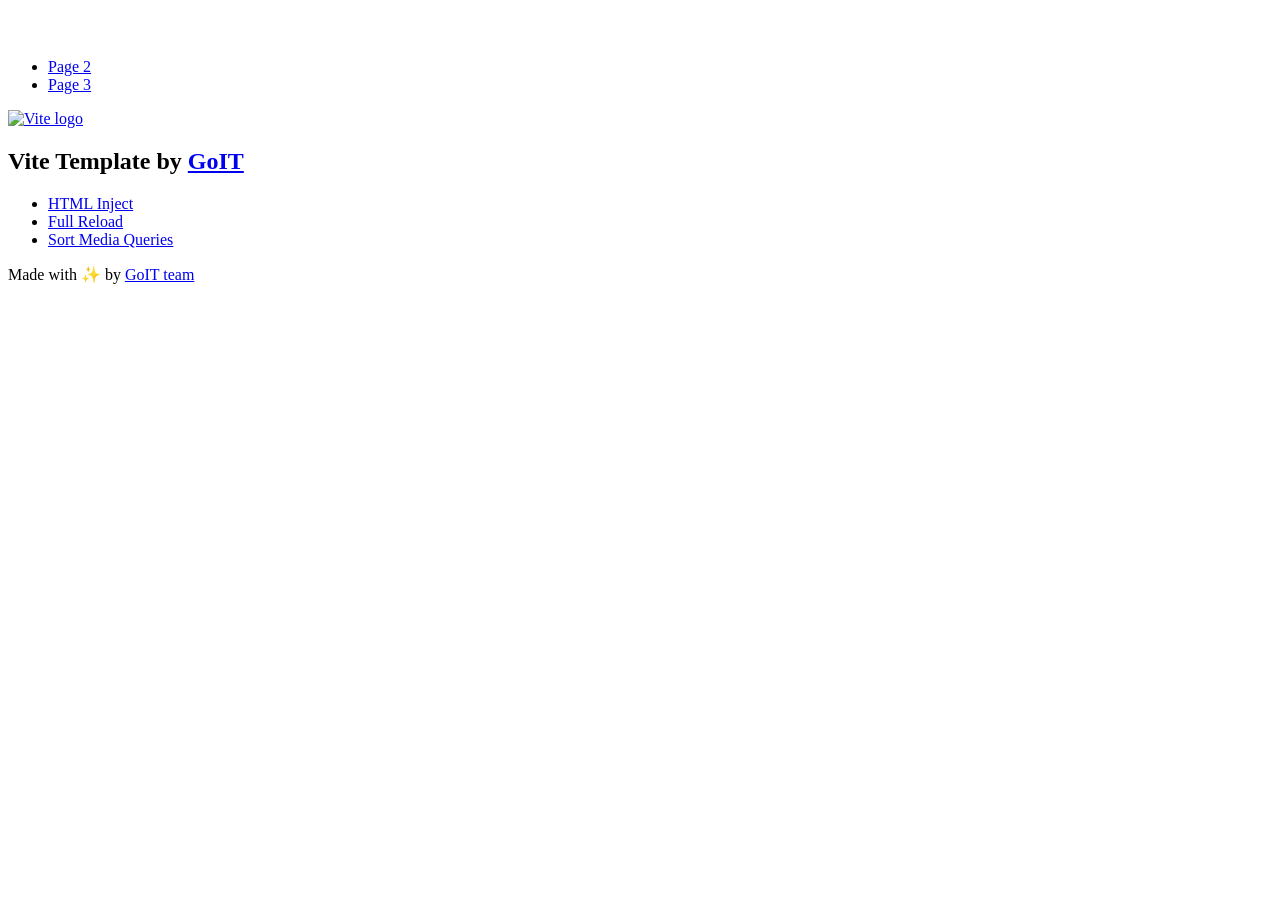
==== index.html @ 4f441866 "Deploying to gh-pages from @ oleh-vdovenko/coffee-joy@0b1cb9d79c078d5733acf00535edc364b65d2bb1 🚀" ====
<!DOCTYPE html>
<html lang="en">
  <head>
    <meta charset="UTF-8" />
    <link rel="icon" type="image/svg+xml" href="/coffee-joy/favicon.svg" />
    <meta name="viewport" content="width=device-width, initial-scale=1.0" />
    <title>Vanilla App Template</title>
    <script type="module" crossorigin src="/coffee-joy/index.js"></script>
    <link rel="stylesheet" crossorigin href="/coffee-joy/assets/styles-DvPDDfy5.css">
  </head>
  <body>
    <header class="header">
  <div class="container">
    <nav class="nav">
      <a class="nav-logo" href="./index.html" aria-label="Site logo">
        <svg class="nav-logo-icon" width="100" height="30">
          <use href="/coffee-joy/assets/sprite-E8vg0sBb.svg#logo"></use>
        </svg>
      </a>
      <ul class="nav-list">
        <li class="nav-item">
          <a class="nav-link {=$highlight-act}" href="./page-2.html">Page 2</a>
        </li>
        <li class="nav-item">
          <a class="nav-link {=$highlight-curr}" href="./page-3.html">Page 3</a>
        </li>
      </ul>
    </nav>
  </div>
</header>


    <main>
      <!-- Loads the specified .html file -->
      <section class="vite-promo">
  <div class="container">
    <div class="vite-promo-thumb">
      <a
        class="vite-promo-link"
        href="https://vitejs.dev/"
        target="_blank"
        rel="noopener noreferrer"
        aria-label="Link to Vite official website"
        title="Vite.js  build tool"
      >
        <!-- Path to images as from index.html file -->
        <img
          class="pic"
          src="/coffee-joy/assets/vite-logo-9o_aqrTe.png"
          alt="Vite logo"
          width="640"
          height="640"
        />
      </a>
    </div>
    <h1 class="main-title">
      <span class="main-title-gradient">Vite</span>
      Template by
      <a
        class="main-title-link"
        href="https://github.com/goitacademy/vanilla-app-template"
        target="_blank"
        rel="noopener noreferrer"
      >
        GoIT
      </a>
    </h1>
  </div>
</section>

      <article class="badges">
  <div class="container">
    <ul class="badges-list">
      <li class="badges-item">
        <a
          class="badges-link"
          href="https://www.npmjs.com/package/vite-plugin-html-inject"
          target="_blank"
          rel="noopener noreferrer"
        >
          HTML Inject
        </a>
      </li>
      <li class="badges-item">
        <a
          class="badges-link"
          href="https://www.npmjs.com/package/vite-plugin-full-reload"
          target="_blank"
          rel="noopener noreferrer"
        >
          Full Reload
        </a>
      </li>
      <li class="badges-item">
        <a
          class="badges-link"
          href="https://www.npmjs.com/package/postcss-sort-media-queries"
          target="_blank"
          rel="noopener noreferrer"
        >
          Sort Media Queries
        </a>
      </li>
    </ul>
  </div>
</article>

    </main>

    <footer class="footer">
  <div class="container">
    <p class="footer-desc">
      Made with ✨ by
      <a
        class="footer-link"
        href="https://goit.global/ua/"
        target="_blank"
        rel="noopener noreferrer"
      >
        GoIT team
      </a>
    </p>
  </div>
</footer>


  </body>
</html>
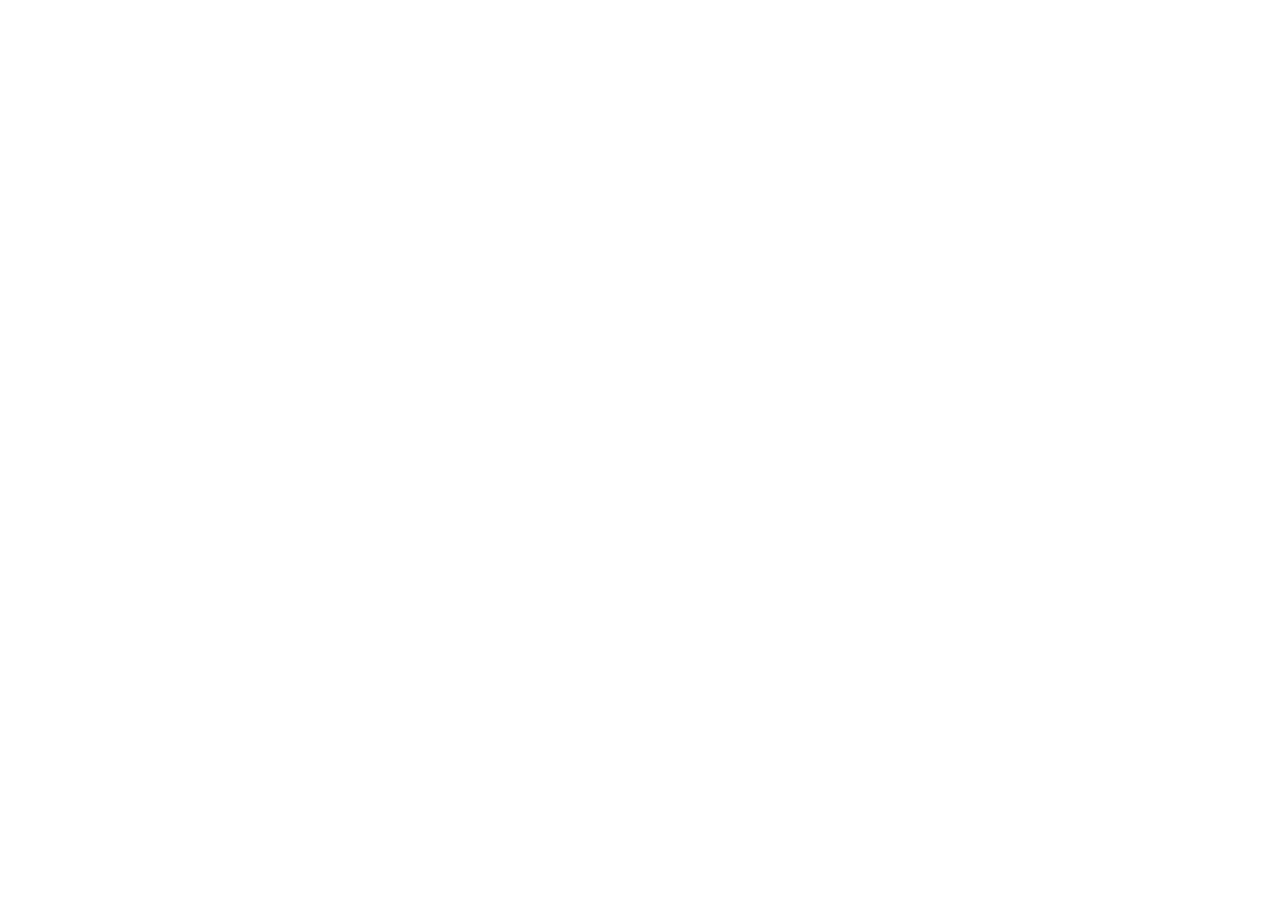
==== commit 3e15cbda: "Deploying to gh-pages from @ oleh-vdovenko/coffee-joy@06588418497cb59d9cab43c387aeb4deed32e27a 🚀" ====
--- a/index.html
+++ b/index.html
@@ -4,125 +4,32 @@
     <meta charset="UTF-8" />
     <link rel="icon" type="image/svg+xml" href="/coffee-joy/favicon.svg" />
     <meta name="viewport" content="width=device-width, initial-scale=1.0" />
-    <title>Vanilla App Template</title>
+    <title>Coffee Joy</title>
+    <link
+      rel="stylesheet"
+      href="https://cdnjs.cloudflare.com/ajax/libs/modern-normalize/3.0.1/modern-normalize.min.css"
+      integrity="sha512-q6WgHqiHlKyOqslT/lgBgodhd03Wp4BEqKeW6nNtlOY4quzyG3VoQKFrieaCeSnuVseNKRGpGeDU3qPmabCANg=="
+      crossorigin="anonymous"
+      referrerpolicy="no-referrer"
+    />
     <script type="module" crossorigin src="/coffee-joy/index.js"></script>
-    <link rel="stylesheet" crossorigin href="/coffee-joy/assets/styles-DvPDDfy5.css">
+    <link rel="stylesheet" crossorigin href="/coffee-joy/assets/index-BsBlBsFS.css">
   </head>
   <body>
-    <header class="header">
-  <div class="container">
-    <nav class="nav">
-      <a class="nav-logo" href="./index.html" aria-label="Site logo">
-        <svg class="nav-logo-icon" width="100" height="30">
-          <use href="/coffee-joy/assets/sprite-E8vg0sBb.svg#logo"></use>
-        </svg>
-      </a>
-      <ul class="nav-list">
-        <li class="nav-item">
-          <a class="nav-link {=$highlight-act}" href="./page-2.html">Page 2</a>
-        </li>
-        <li class="nav-item">
-          <a class="nav-link {=$highlight-curr}" href="./page-3.html">Page 3</a>
-        </li>
-      </ul>
-    </nav>
-  </div>
-</header>
-
+    
 
     <main>
       <!-- Loads the specified .html file -->
-      <section class="vite-promo">
-  <div class="container">
-    <div class="vite-promo-thumb">
-      <a
-        class="vite-promo-link"
-        href="https://vitejs.dev/"
-        target="_blank"
-        rel="noopener noreferrer"
-        aria-label="Link to Vite official website"
-        title="Vite.js  build tool"
-      >
-        <!-- Path to images as from index.html file -->
-        <img
-          class="pic"
-          src="/coffee-joy/assets/vite-logo-9o_aqrTe.png"
-          alt="Vite logo"
-          width="640"
-          height="640"
-        />
-      </a>
-    </div>
-    <h1 class="main-title">
-      <span class="main-title-gradient">Vite</span>
-      Template by
-      <a
-        class="main-title-link"
-        href="https://github.com/goitacademy/vanilla-app-template"
-        target="_blank"
-        rel="noopener noreferrer"
-      >
-        GoIT
-      </a>
-    </h1>
-  </div>
-</section>
-
-      <article class="badges">
-  <div class="container">
-    <ul class="badges-list">
-      <li class="badges-item">
-        <a
-          class="badges-link"
-          href="https://www.npmjs.com/package/vite-plugin-html-inject"
-          target="_blank"
-          rel="noopener noreferrer"
-        >
-          HTML Inject
-        </a>
-      </li>
-      <li class="badges-item">
-        <a
-          class="badges-link"
-          href="https://www.npmjs.com/package/vite-plugin-full-reload"
-          target="_blank"
-          rel="noopener noreferrer"
-        >
-          Full Reload
-        </a>
-      </li>
-      <li class="badges-item">
-        <a
-          class="badges-link"
-          href="https://www.npmjs.com/package/postcss-sort-media-queries"
-          target="_blank"
-          rel="noopener noreferrer"
-        >
-          Sort Media Queries
-        </a>
-      </li>
-    </ul>
-  </div>
-</article>
-
+      
+      
+      
+      
+      
+      
+      
     </main>
 
-    <footer class="footer">
-  <div class="container">
-    <p class="footer-desc">
-      Made with ✨ by
-      <a
-        class="footer-link"
-        href="https://goit.global/ua/"
-        target="_blank"
-        rel="noopener noreferrer"
-      >
-        GoIT team
-      </a>
-    </p>
-  </div>
-</footer>
-
+    
 
   </body>
 </html>
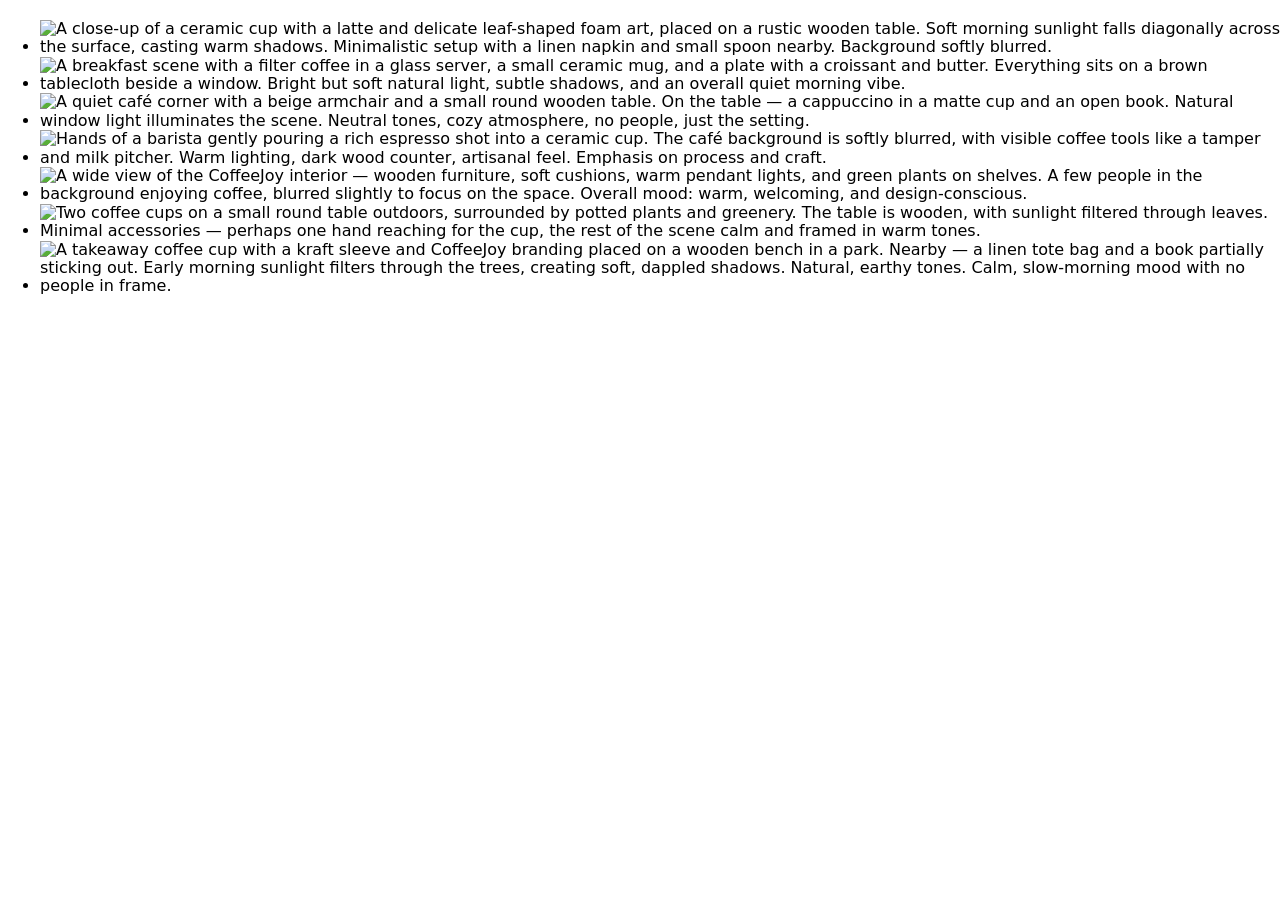
==== commit 07ff9b9c: "Deploying to gh-pages from @ oleh-vdovenko/coffee-joy@327d840f9687c80bae24c976fae36b54a23e2d52 🚀" ====
--- a/index.html
+++ b/index.html
@@ -5,6 +5,12 @@
     <link rel="icon" type="image/svg+xml" href="/coffee-joy/favicon.svg" />
     <meta name="viewport" content="width=device-width, initial-scale=1.0" />
     <title>Coffee Joy</title>
+    <link rel="preconnect" href="https://fonts.googleapis.com" />
+    <link rel="preconnect" href="https://fonts.gstatic.com" crossorigin />
+    <link
+      href="https://fonts.googleapis.com/css2?family=Aboreto&family=Quicksand:wght@400;500;600&display=swap"
+      rel="stylesheet"
+    />
     <link
       rel="stylesheet"
       href="https://cdnjs.cloudflare.com/ajax/libs/modern-normalize/3.0.1/modern-normalize.min.css"
@@ -13,7 +19,7 @@
       referrerpolicy="no-referrer"
     />
     <script type="module" crossorigin src="/coffee-joy/index.js"></script>
-    <link rel="stylesheet" crossorigin href="/coffee-joy/assets/index-BsBlBsFS.css">
+    <link rel="stylesheet" crossorigin href="/coffee-joy/assets/index-CmLl-liv.css">
   </head>
   <body>
     
@@ -23,7 +29,155 @@
       
       
       
-      
+      <section>
+  <div class="container">
+    <h2></h2>
+    <p></p>
+    <ul>
+      <li>
+        <picture>
+          <source
+            media="(min-width: 1440px)"
+            srcset="/coffee-joy/assets/desk-experience-1-min-FWJG9aiE.jpg 1x, /coffee-joy/assets/desk-experience-1@2x-min-OIPWnOqv.jpg 2x"
+          />
+          <source
+            media="(min-width: 768px)"
+            srcset="/coffee-joy/assets/tab-experience-1-min-MJip-SSu.jpg 1x, /coffee-joy/assets/tab-experience-1@2x-min-C-Z5lvGY.jpg 2x"
+          />
+          <source
+            media="(max-width: 767px)"
+            srcset="/coffee-joy/assets/mob-experience-1-min-B8YML2U9.jpg 1x, /coffee-joy/assets/mob-experience-1@2x-min-CVbipxA3.jpg 2x"
+          />
+          <img
+            src="/coffee-joy/assets/desk-experience-1-min-FWJG9aiE.jpg"
+            alt="A close-up of a ceramic cup with a latte and delicate leaf-shaped foam art, placed on a rustic wooden table. Soft morning sunlight falls diagonally across the surface, casting warm shadows. Minimalistic setup with a linen napkin and small spoon nearby. Background softly blurred."
+          />
+        </picture>
+      </li>
+      <li>
+        <picture>
+          <source
+            media="(min-width: 1440px)"
+            srcset="/coffee-joy/assets/desk-experience-2-min-DiO53cDT.jpg 1x, /coffee-joy/assets/desk-experience-2@2x-min-D427jNaq.jpg 2x"
+          />
+          <source
+            media="(min-width: 768px)"
+            srcset="/coffee-joy/assets/tab-experience-2-min-CcI9MH4h.jpg 1x, /coffee-joy/assets/tab-experience-2@2x-min-DUmMs3cn.jpg 2x"
+          />
+          <source
+            media="(max-width: 767px)"
+            srcset="/coffee-joy/assets/mob-experience-2-min-Cs-RlzzI.jpg 1x, /coffee-joy/assets/mob-experience-2@2x-min-DIcLnBub.jpg 2x"
+          />
+          <img
+            src="/coffee-joy/assets/desk-experience-2-min-DiO53cDT.jpg"
+            alt="A breakfast scene with a filter coffee in a glass server, a small ceramic mug, and a plate with a croissant and butter. Everything sits on a brown tablecloth beside a window. Bright but soft natural light, subtle shadows, and an overall quiet morning vibe."
+          />
+        </picture>
+      </li>
+      <li>
+        <picture>
+          <source
+            media="(min-width: 1440px)"
+            srcset="/coffee-joy/assets/desk-experience-3-min-BtYnN-5y.jpg 1x, /coffee-joy/assets/desk-experience-3@2x-min-DNz6PlF2.jpg 2x"
+          />
+          <source
+            media="(min-width: 768px)"
+            srcset="/coffee-joy/assets/tab-experience-3-min-BZoYBofe.jpg 1x, /coffee-joy/assets/tab-experience-3@2x-min-CcIWwzUy.jpg 2x"
+          />
+          <source
+            media="(max-width: 767px)"
+            srcset="/coffee-joy/assets/mob-experience-3-min-wQVSd6nV.jpg 1x, /coffee-joy/assets/mob-experience-3@2x-min-CxdCx33k.jpg 2x"
+          />
+          <img
+            src="/coffee-joy/assets/desk-experience-3-min-BtYnN-5y.jpg"
+            alt="A quiet café corner with a beige armchair and a small round wooden table. On the table — a cappuccino in a matte cup and an open book. Natural window light illuminates the scene. Neutral tones, cozy atmosphere, no people, just the setting."
+          />
+        </picture>
+      </li>
+      <li>
+        <picture>
+          <source
+            media="(min-width: 1440px)"
+            srcset="/coffee-joy/assets/desk-experience-4-min-N7x-bQAl.jpg 1x, /coffee-joy/assets/desk-experience-4@2x-min-BqvQ4Jws.jpg 2x"
+          />
+          <source
+            media="(min-width: 768px)"
+            srcset="/coffee-joy/assets/tab-experience-4-min-DMWTB1eD.jpg 1x, /coffee-joy/assets/tab-experience-4@2x-min-BPo24ayY.jpg 2x"
+          />
+          <source
+            media="(max-width: 767px)"
+            srcset="/coffee-joy/assets/mob-experience-4-min-uT4YDRGt.jpg 1x, /coffee-joy/assets/mob-experience-4@2x-min-8LTwUMyU.jpg 2x"
+          />
+          <img
+            src="/coffee-joy/assets/desk-experience-4-min-N7x-bQAl.jpg"
+            alt="Hands of a barista gently pouring a rich espresso shot into a ceramic cup. The café background is softly blurred, with visible coffee tools like a tamper and milk pitcher. Warm lighting, dark wood counter, artisanal feel. Emphasis on process and craft."
+          />
+        </picture>
+      </li>
+      <li>
+        <picture>
+          <source
+            media="(min-width: 1440px)"
+            srcset="/coffee-joy/assets/desk-experience-5-min-Cz-qWai1.jpg 1x, /coffee-joy/assets/desk-experience-5@2x-min-CiTJqJOC.jpg 2x"
+          />
+          <source
+            media="(min-width: 768px)"
+            srcset="/coffee-joy/assets/tab-experience-5-min-Dj56e9gR.jpg 1x, /coffee-joy/assets/tab-experience-5@2x-min-CJ6IGdz4.jpg 2x"
+          />
+          <source
+            media="(max-width: 767px)"
+            srcset="/coffee-joy/assets/mob-experience-5-min-1w0NQdrZ.jpg 1x, /coffee-joy/assets/mob-experience-5@2x-min-VRJ0WcBe.jpg 2x"
+          />
+          <img
+            src="/coffee-joy/assets/desk-experience-5-min-Cz-qWai1.jpg"
+            alt="A wide view of the CoffeeJoy interior — wooden furniture, soft cushions, warm pendant lights, and green plants on shelves. A few people in the background enjoying coffee, blurred slightly to focus on the space. Overall mood: warm, welcoming, and design-conscious."
+          />
+        </picture>
+      </li>
+      <li>
+        <picture>
+          <source
+            media="(min-width: 1440px)"
+            srcset="/coffee-joy/assets/desk-experience-6-min-smPA6Ekd.jpg 1x, /coffee-joy/assets/desk-experience-6@2x-min-BeCaMoDS.jpg 2x"
+          />
+          <source
+            media="(min-width: 768px)"
+            srcset="/coffee-joy/assets/tab-experience-6-min-DnfGtqQ4.jpg 1x, /coffee-joy/assets/tab-experience-6@2x-min-QmYPAXHL.jpg 2x"
+          />
+          <source
+            media="(max-width: 767px)"
+            srcset="/coffee-joy/assets/mob-experience-6-min-BqFv_5Tf.jpg 1x, /coffee-joy/assets/mob-experience-6@2x-min-CGv2_ag_.jpg 2x"
+          />
+          <img
+            src="/coffee-joy/assets/desk-experience-6-min-smPA6Ekd.jpg"
+            alt="Two coffee cups on a small round table outdoors, surrounded by potted plants and greenery. The table is wooden, with sunlight filtered through leaves. Minimal accessories — perhaps one hand reaching for the cup, the rest of the scene calm and framed in warm tones."
+          />
+        </picture>
+      </li>
+      <li>
+        <picture>
+          <source
+            media="(min-width: 1440px)"
+            srcset="/coffee-joy/assets/desk-experience-7-min-z-o6Y3Fk.jpg 1x, /coffee-joy/assets/desk-experience-7@2x-min-BVJ_XMfv.jpg 2x"
+          />
+          <source
+            media="(min-width: 768px)"
+            srcset="/coffee-joy/assets/tab-experience-7-min-CFscOEab.jpg 1x, /coffee-joy/assets/tab-experience-7@2x-min-oS6xWqRd.jpg 2x"
+          />
+          <source
+            media="(max-width: 767px)"
+            srcset="/coffee-joy/assets/mob-experience-7-min-DbiuV4qz.jpg 1x, /coffee-joy/assets/mob-experience-7@2x-min-aReYeNA3.jpg 2x"
+          />
+          <img
+            src="/coffee-joy/assets/desk-experience-7-min-z-o6Y3Fk.jpg"
+            alt="A takeaway coffee cup with a kraft sleeve and CoffeeJoy branding placed on a wooden bench in a park. Nearby — a linen tote bag and a book partially sticking out. Early morning sunlight filters through the trees, creating soft, dappled shadows. Natural, earthy tones. Calm, slow-morning mood with no people in frame."
+          />
+        </picture>
+      </li>
+    </ul>
+  </div>
+</section>
+
       
       
       
